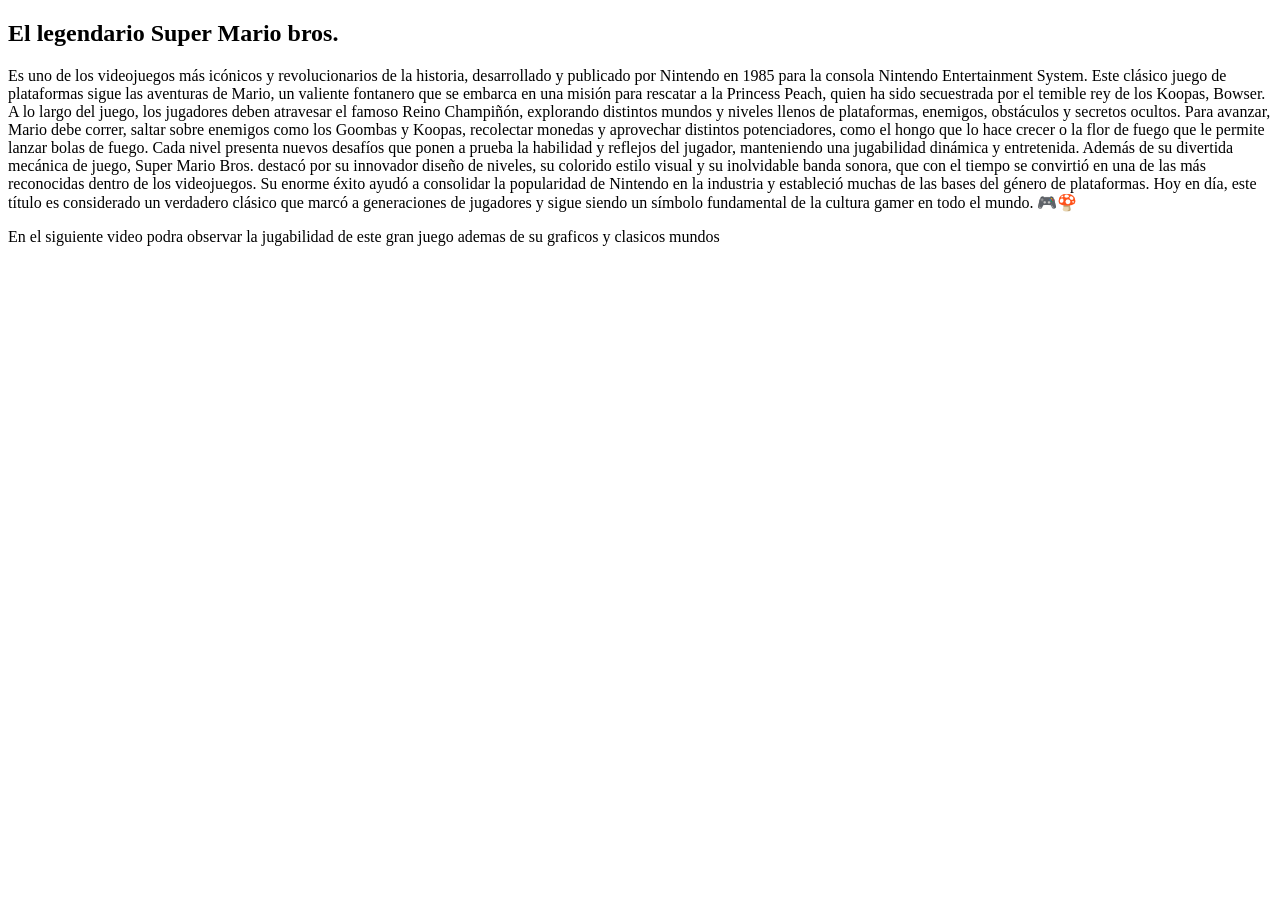
==== Aventura.HTML @ ad24a85b "Add files via upload" ====
<!DOCTYPE html>
<html lang="en">
<head>
    <meta charset="UTF-8">
    <meta name="viewport" content="width=device-width, initial-scale=1.0">
    <title>Document</title>
</head>
<body>
    <main>
          <h2>El legendario Super Mario bros.</h2>
          <p>Es uno de los videojuegos más icónicos y revolucionarios de la historia, desarrollado y publicado por Nintendo en 1985 para la consola Nintendo Entertainment System. Este clásico juego de plataformas sigue las aventuras de Mario, un valiente fontanero que se embarca en una misión para rescatar a la Princess Peach, quien ha sido secuestrada por el temible rey de los Koopas, Bowser.
             A lo largo del juego, los jugadores deben atravesar el famoso Reino Champiñón, explorando distintos mundos y niveles llenos de plataformas, enemigos, obstáculos y secretos ocultos. Para avanzar, Mario debe correr, saltar sobre enemigos como los Goombas y Koopas, recolectar monedas y aprovechar distintos potenciadores, como el hongo que lo hace crecer o la flor de fuego que le permite lanzar bolas de fuego. Cada nivel presenta nuevos desafíos que ponen a prueba la habilidad y reflejos del jugador, manteniendo una jugabilidad dinámica y entretenida.
             Además de su divertida mecánica de juego, Super Mario Bros. destacó por su innovador diseño de niveles, su colorido estilo visual y su inolvidable banda sonora, que con el tiempo se convirtió en una de las más reconocidas dentro de los videojuegos. Su enorme éxito ayudó a consolidar la popularidad de Nintendo en la industria y estableció muchas de las bases del género de plataformas. Hoy en día, este título es considerado un verdadero clásico que marcó a generaciones de jugadores y sigue siendo un símbolo fundamental de la cultura gamer en todo el mundo. 🎮🍄
          </p>
          <p>En el siguiente video podra observar la jugabilidad de este gran juego ademas de su graficos y clasicos mundos</p>

<iframe width="560" height="315" src="https://www.youtube.com/embed/c_b9Yn34pdI?si=PJk3l1b5H3DUN8kz" title="YouTube video player" frameborder="0" allow="accelerometer; autoplay; clipboard-write; encrypted-media; gyroscope; picture-in-picture; web-share" referrerpolicy="strict-origin-when-cross-origin" allowfullscreen></iframe>
        </main>
</body>
</html>
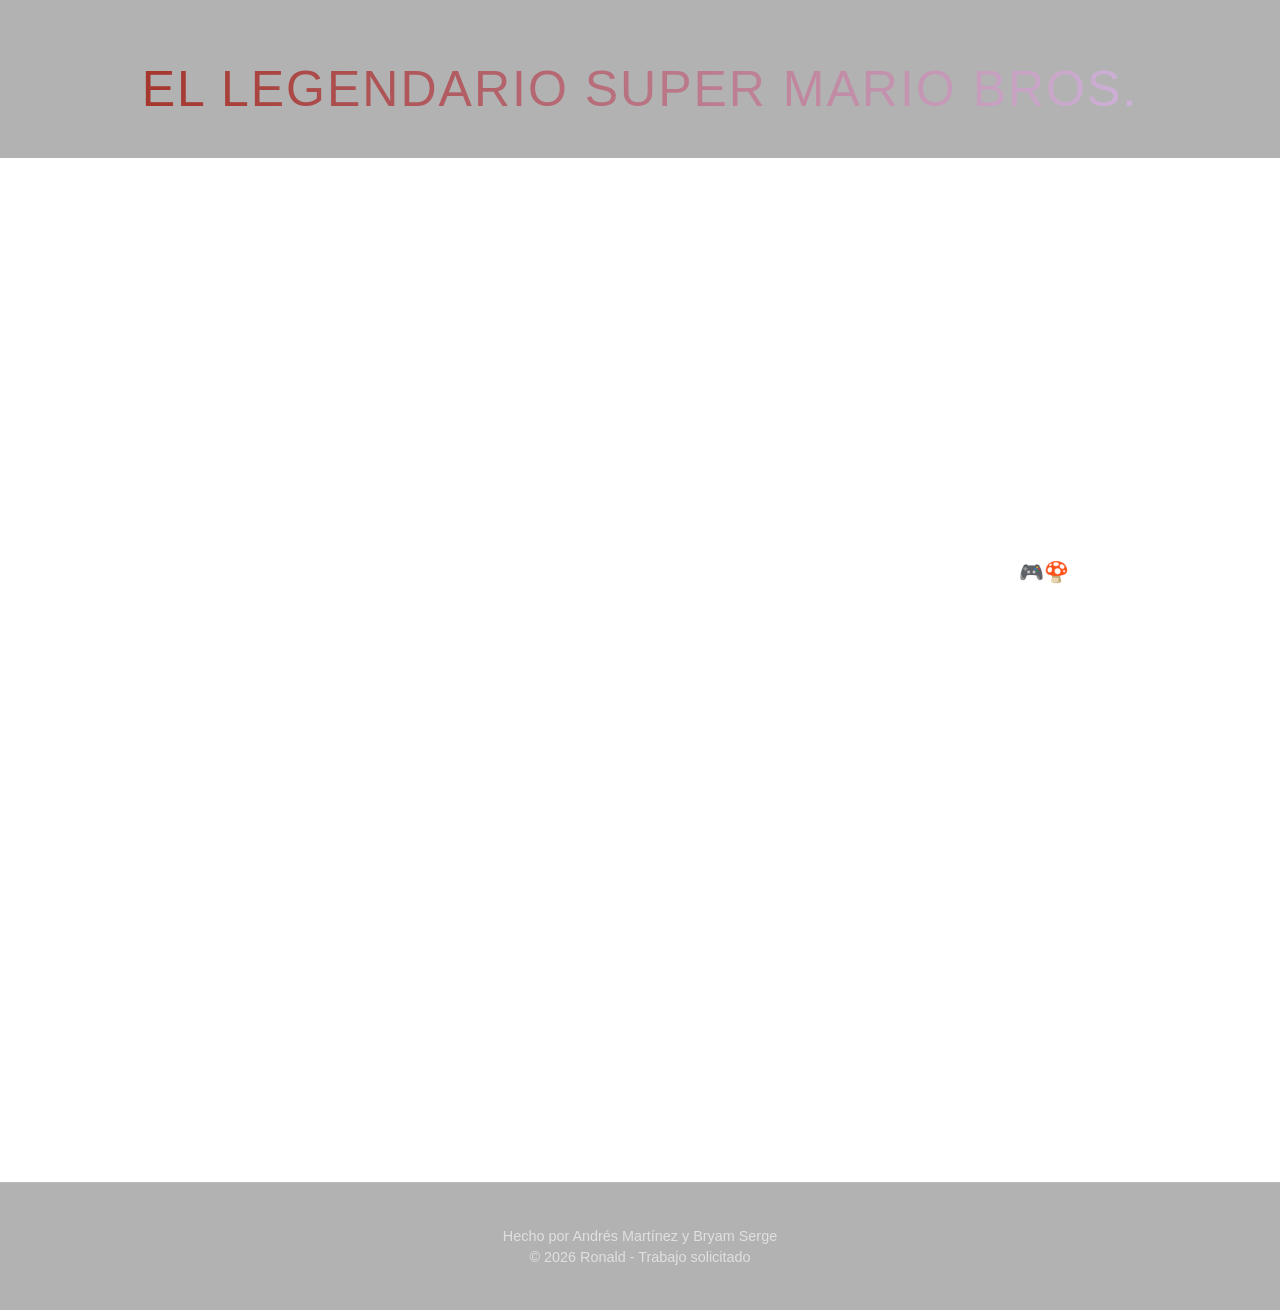
==== commit 67270c07: "Mejora a sitio web avanzado Bs" ====
--- a/Aventura.HTML
+++ b/Aventura.HTML
@@ -1,20 +1,39 @@
-<!DOCTYPE html>
-<html lang="en">
-<head>
-    <meta charset="UTF-8">
-    <meta name="viewport" content="width=device-width, initial-scale=1.0">
-    <title>Document</title>
-</head>
-<body>
-    <main>
-          <h2>El legendario Super Mario bros.</h2>
-          <p>Es uno de los videojuegos más icónicos y revolucionarios de la historia, desarrollado y publicado por Nintendo en 1985 para la consola Nintendo Entertainment System. Este clásico juego de plataformas sigue las aventuras de Mario, un valiente fontanero que se embarca en una misión para rescatar a la Princess Peach, quien ha sido secuestrada por el temible rey de los Koopas, Bowser.
-             A lo largo del juego, los jugadores deben atravesar el famoso Reino Champiñón, explorando distintos mundos y niveles llenos de plataformas, enemigos, obstáculos y secretos ocultos. Para avanzar, Mario debe correr, saltar sobre enemigos como los Goombas y Koopas, recolectar monedas y aprovechar distintos potenciadores, como el hongo que lo hace crecer o la flor de fuego que le permite lanzar bolas de fuego. Cada nivel presenta nuevos desafíos que ponen a prueba la habilidad y reflejos del jugador, manteniendo una jugabilidad dinámica y entretenida.
-             Además de su divertida mecánica de juego, Super Mario Bros. destacó por su innovador diseño de niveles, su colorido estilo visual y su inolvidable banda sonora, que con el tiempo se convirtió en una de las más reconocidas dentro de los videojuegos. Su enorme éxito ayudó a consolidar la popularidad de Nintendo en la industria y estableció muchas de las bases del género de plataformas. Hoy en día, este título es considerado un verdadero clásico que marcó a generaciones de jugadores y sigue siendo un símbolo fundamental de la cultura gamer en todo el mundo. 🎮🍄
-          </p>
-          <p>En el siguiente video podra observar la jugabilidad de este gran juego ademas de su graficos y clasicos mundos</p>
-
-<iframe width="560" height="315" src="https://www.youtube.com/embed/c_b9Yn34pdI?si=PJk3l1b5H3DUN8kz" title="YouTube video player" frameborder="0" allow="accelerometer; autoplay; clipboard-write; encrypted-media; gyroscope; picture-in-picture; web-share" referrerpolicy="strict-origin-when-cross-origin" allowfullscreen></iframe>
-        </main>
-</body>
+<!DOCTYPE html>
+<html lang="en">
+<head>
+    <meta charset="UTF-8">
+    <meta name="viewport" content="width=device-width, initial-scale=1.0">
+    <link rel="stylesheet" href="Aventura.css">
+    <title>Document</title>
+</head>
+<body>
+    <header>  
+      <h2>El legendario Super Mario bros.</h2>
+    </header>
+    <main class="Contenedor">
+          
+          <div class="descripcion">
+          <p>Es uno de los videojuegos más icónicos y revolucionarios de la historia, desarrollado y publicado por Nintendo en 1985 para la consola Nintendo Entertainment System. Este clásico juego de plataformas sigue las aventuras de Mario, un valiente fontanero que se embarca en una misión para rescatar a la Princess Peach, quien ha sido secuestrada por el temible rey de los Koopas, Bowser.
+             A lo largo del juego, los jugadores deben atravesar el famoso Reino Champiñón, explorando distintos mundos y niveles llenos de plataformas, enemigos, obstáculos y secretos ocultos. Para avanzar, Mario debe correr, saltar sobre enemigos como los Goombas y Koopas, recolectar monedas y aprovechar distintos potenciadores, como el hongo que lo hace crecer o la flor de fuego que le permite lanzar bolas de fuego. Cada nivel presenta nuevos desafíos que ponen a prueba la habilidad y reflejos del jugador, manteniendo una jugabilidad dinámica y entretenida.
+             Además de su divertida mecánica de juego, Super Mario Bros. destacó por su innovador diseño de niveles, su colorido estilo visual y su inolvidable banda sonora, que con el tiempo se convirtió en una de las más reconocidas dentro de los videojuegos. Su enorme éxito ayudó a consolidar la popularidad de Nintendo en la industria y estableció muchas de las bases del género de plataformas. Hoy en día, este título es considerado un verdadero clásico que marcó a generaciones de jugadores y sigue siendo un símbolo fundamental de la cultura gamer en todo el mundo. 
+          </p>
+          </div>
+
+          <div class="Guia-video">
+            <p>En el siguiente video podra observar la jugabilidad de este gran juego ademas de su graficos y clasicos mundos 🎮🍄:</p>
+          </div>
+          
+          <div class="Video">
+          <iframe width="950" height="550" src="https://www.youtube.com/embed/ETFehd5o9K4?si=QmrXj2Fj61DTtw8w" title="YouTube video player" frameborder="0" allow="accelerometer; autoplay; clipboard-write; encrypted-media; gyroscope; picture-in-picture; web-share" referrerpolicy="strict-origin-when-cross-origin" allowfullscreen></iframe>
+          </div>
+
+          <a href="index.html" class="regresar">Regresar al catalogo principal.</a>
+    </main>
+
+   <footer>
+   <p>Hecho por Andrés Martínez y Bryam Serge</p> 
+   <p>&copy; 2026 Ronald - Trabajo solicitado</p>
+   </footer>
+
+</body>
 </html>
--- a/Aventura.css
+++ b/Aventura.css
@@ -0,0 +1,137 @@
+* {
+    margin: 0; 
+    padding: 0;  /* Elimina el margen y el padding predeterminados de todos los elementos */
+    box-sizing: border-box;  /* Asegura que el padding y el border se incluyan en el tamaño total de los elementos*/
+}
+
+body {
+    font-family: 'Roboto', sans-serif; 
+    min-height: 100vh;  /*Asegura que el cuerpo ocupe al menos toda la altura de la ventana*/
+    color: #fff;
+    animation: fondoColor 20s ease-in-out infinite;  /* Animación de fondo con degradado*/
+    overflow-x: hidden;  /* Evita el scroll horizontal causado por transformaciones en las tarjetas */
+}
+
+main {
+    padding: 40px 20px;
+}
+
+@keyframes fondoColor {
+    0% {
+        background: linear-gradient(135deg, #333131, #1a1a2e);  /* Degradado inicial oscuro */
+    }
+    33% {
+        background: linear-gradient(135deg, #0f2027, #203a43); /* Degradado intermedio con tonos azules */
+    }
+    66% {
+        background: linear-gradient(135deg, #141e30, #243b55); /* Degradado intermedio con tonos más oscuros */
+    }
+    100% {
+        background: linear-gradient(135deg, #3a3838, #1a1a2e); /* Vuelve al degradado inicial oscuro */
+    }
+}
+
+header {
+    text-align: center;    /* Centra el texto del encabezado */
+    padding: 60px 20px 40px;   /* Espaciado superior e inferior del encabezado */
+    background: rgba(0, 0, 0, 0.3);  /* Fondo semitransparente para resaltar el texto */
+    backdrop-filter: blur(10px);  /* Efecto de desenfoque para el fondo del encabezado */
+    animation: slideDown 0.8s ease-out;  /* Animación de entrada para el encabezado */
+    
+}
+
+@keyframes slideDown {  /* Animación para hacer que el encabezado aparezca desde arriba con un efecto de desvanecimiento */
+    from {
+        opacity: 0;
+        transform: translateY(-50px); /* Comienza 50px por encima de su posición final */
+    }
+    to {
+        opacity: 1;
+        transform: translateY(0); /* Termina en su posición final */
+    }
+}
+
+h2 {  /* Estilos para el título del encabezado */
+    font-size: 50px;
+    font-weight: 300;
+    letter-spacing: 2px;
+    color: #fff;
+    text-transform: uppercase;
+    background: linear-gradient(90deg, #a02717, #d2c0ee, #1a358b);
+    background-size: 200% auto;
+    -webkit-background-clip: text;
+    -webkit-text-fill-color: transparent;
+    background-clip: text;
+    animation: gradientShift 3s ease-in-out infinite;
+}
+
+@keyframes gradientShift { /* Animación para hacer que el degradado del texto se mueva de izquierda a derecha */
+    0%, 100% {
+        background-position: 0% center;
+    }
+    50% {
+        background-position: 100% center;
+    }
+}
+
+/* Estilos para el pie de página, con un fondo semitransparente y un borde superior sutil, además de una animación de aparición */
+footer {
+    text-align: center;
+    padding: 40px 20px;
+    background: rgba(0, 0, 0, 0.3);
+    margin-top: 60px;
+    border-top: 1px solid rgba(255, 255, 255, 0.1);
+    animation: fadeIn 1s ease-out 1.2s backwards;
+}
+/* Animación para hacer que el pie de página aparezca con un efecto de desvanecimiento */
+@keyframes fadeIn {
+    from {
+        opacity: 0;
+    }
+    to {
+        opacity: 1;
+    }
+}
+/* Estilos para el texto dentro del pie de página, con un color más claro y un tamaño de fuente más pequeño para diferenciarlo del contenido principal */
+footer p {
+    color: rgba(255, 255, 255, 0.6);
+    font-size: 0.9rem;
+    margin: 5px 0;
+    font-weight: 300;
+}
+
+.Contenedor{
+ width: 1300px;
+ margin: auto;
+ padding: 20px;
+}
+
+.titulo{
+    margin-bottom: 20px;
+}
+
+.descripcion{ /*Se establece un tamaño de letra definina, espacio entre palabras y linea de palabras*/
+    font-size: 20px;
+    margin-bottom: 30px;
+    line-height: 1.6;
+}
+
+.Guia-video{ /*comentario despues de descripcion */
+    font-size: 20px;
+    margin-bottom: 5px;
+    line-height: normal;
+}
+
+.Video iframe{ /*Ajustes para el video, se establece el tamaño tanto largo como ancho y se centra*/
+    width: 800px;
+    height: 450px;
+    display: block;
+    margin: auto;
+}
+.regresar{
+    display: inline-block;
+    margin-top: 40px;
+    text-decoration: none;
+    font-size: 20px;
+    color: white;
+}
